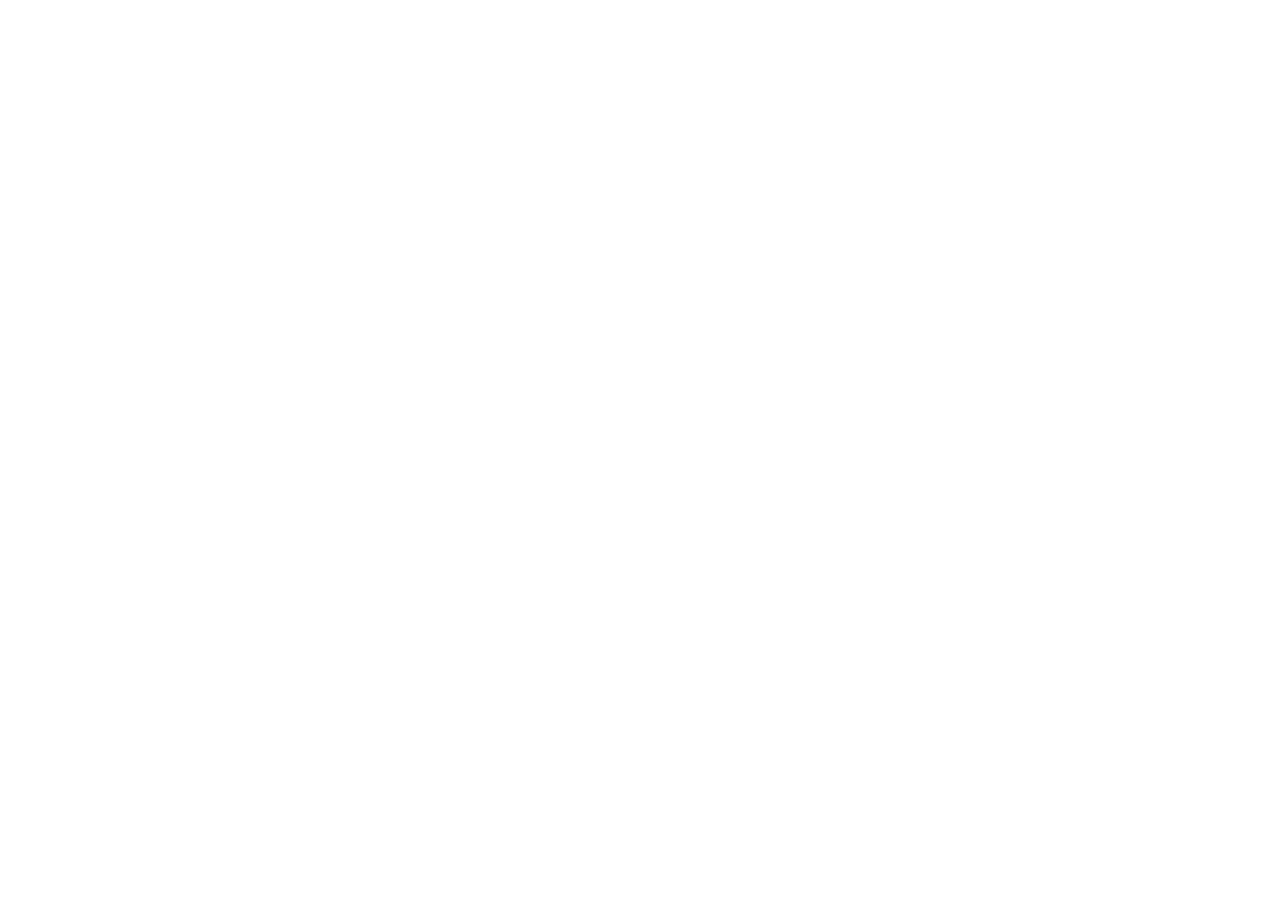
==== docs/index.html @ a19fe855 "docs agregado" ====
<!doctype html><html lang="en"><head><meta charset="utf-8"/><link rel="icon" href="/favicon.ico"/><meta name="viewport" content="width=device-width,initial-scale=1"/><meta name="theme-color" content="#000000"/><meta name="description" content="Web site created using create-react-app"/><link rel="apple-touch-icon" href="/logo192.png"/><link rel="manifest" href="/manifest.json"/><link rel="stylesheet" href="https://cdnjs.cloudflare.com/ajax/libs/animate.css/4.1.1/animate.min.css"/><title>GifExpertApp</title><link href="/static/css/main.35712e16.chunk.css" rel="stylesheet"></head><body><noscript>You need to enable JavaScript to run this app.</noscript><div id="root"></div><script>!function(e){function r(r){for(var n,p,f=r[0],i=r[1],l=r[2],c=0,s=[];c<f.length;c++)p=f[c],Object.prototype.hasOwnProperty.call(o,p)&&o[p]&&s.push(o[p][0]),o[p]=0;for(n in i)Object.prototype.hasOwnProperty.call(i,n)&&(e[n]=i[n]);for(a&&a(r);s.length;)s.shift()();return u.push.apply(u,l||[]),t()}function t(){for(var e,r=0;r<u.length;r++){for(var t=u[r],n=!0,f=1;f<t.length;f++){var i=t[f];0!==o[i]&&(n=!1)}n&&(u.splice(r--,1),e=p(p.s=t[0]))}return e}var n={},o={1:0},u=[];function p(r){if(n[r])return n[r].exports;var t=n[r]={i:r,l:!1,exports:{}};return e[r].call(t.exports,t,t.exports,p),t.l=!0,t.exports}p.m=e,p.c=n,p.d=function(e,r,t){p.o(e,r)||Object.defineProperty(e,r,{enumerable:!0,get:t})},p.r=function(e){"undefined"!=typeof Symbol&&Symbol.toStringTag&&Object.defineProperty(e,Symbol.toStringTag,{value:"Module"}),Object.defineProperty(e,"__esModule",{value:!0})},p.t=function(e,r){if(1&r&&(e=p(e)),8&r)return e;if(4&r&&"object"==typeof e&&e&&e.__esModule)return e;var t=Object.create(null);if(p.r(t),Object.defineProperty(t,"default",{enumerable:!0,value:e}),2&r&&"string"!=typeof e)for(var n in e)p.d(t,n,function(r){return e[r]}.bind(null,n));return t},p.n=function(e){var r=e&&e.__esModule?function(){return e.default}:function(){return e};return p.d(r,"a",r),r},p.o=function(e,r){return Object.prototype.hasOwnProperty.call(e,r)},p.p="/";var f=this["webpackJsonpgif-expert-app"]=this["webpackJsonpgif-expert-app"]||[],i=f.push.bind(f);f.push=r,f=f.slice();for(var l=0;l<f.length;l++)r(f[l]);var a=i;t()}([])</script><script src="/static/js/2.3771cb91.chunk.js"></script><script src="/static/js/main.5960d0da.chunk.js"></script></body></html>
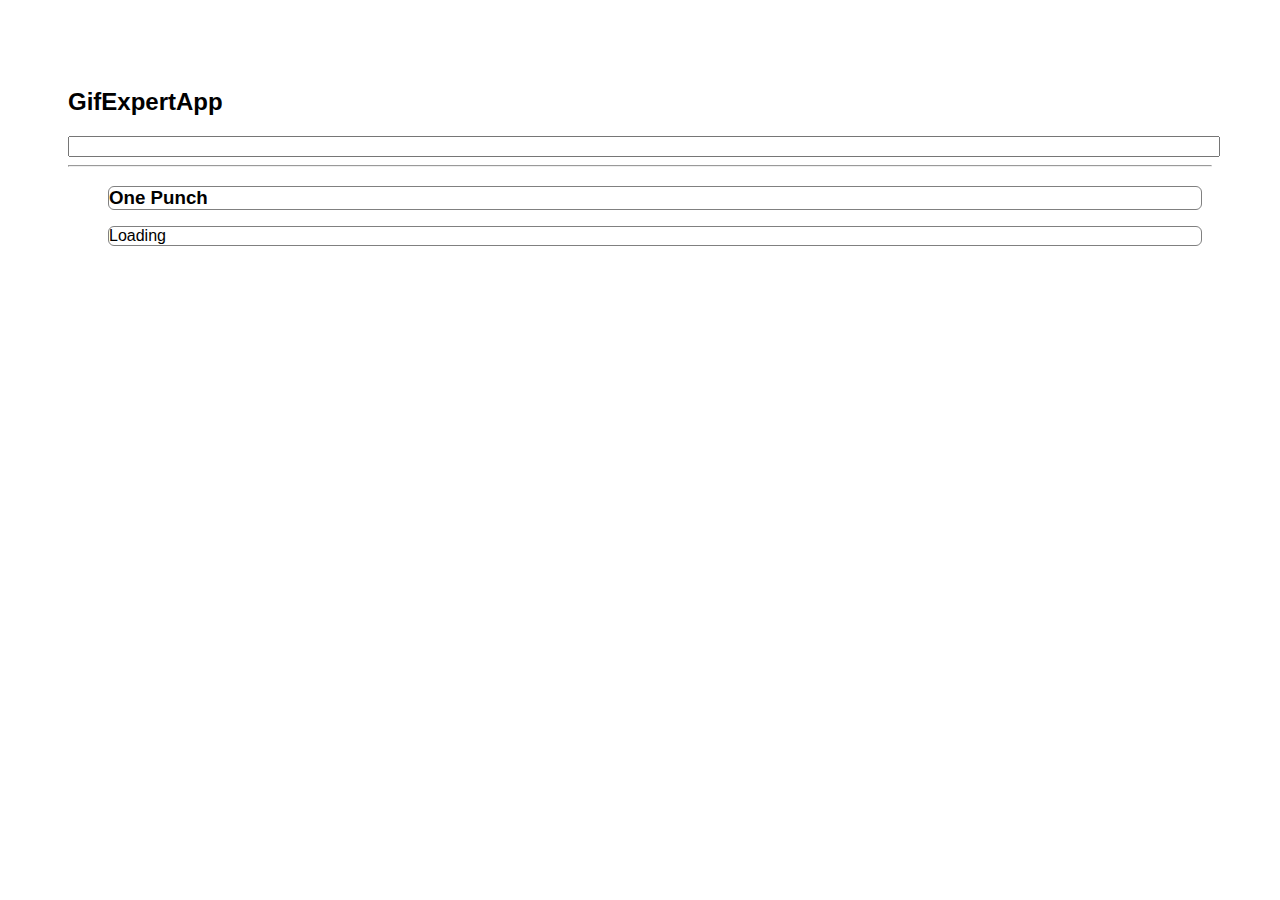
==== commit 89c2997f: "index.html actualizado" ====
--- a/docs/index.html
+++ b/docs/index.html
@@ -1 +1,24 @@
-<!doctype html><html lang="en"><head><meta charset="utf-8"/><link rel="icon" href="/favicon.ico"/><meta name="viewport" content="width=device-width,initial-scale=1"/><meta name="theme-color" content="#000000"/><meta name="description" content="Web site created using create-react-app"/><link rel="apple-touch-icon" href="/logo192.png"/><link rel="manifest" href="/manifest.json"/><link rel="stylesheet" href="https://cdnjs.cloudflare.com/ajax/libs/animate.css/4.1.1/animate.min.css"/><title>GifExpertApp</title><link href="/static/css/main.35712e16.chunk.css" rel="stylesheet"></head><body><noscript>You need to enable JavaScript to run this app.</noscript><div id="root"></div><script>!function(e){function r(r){for(var n,p,f=r[0],i=r[1],l=r[2],c=0,s=[];c<f.length;c++)p=f[c],Object.prototype.hasOwnProperty.call(o,p)&&o[p]&&s.push(o[p][0]),o[p]=0;for(n in i)Object.prototype.hasOwnProperty.call(i,n)&&(e[n]=i[n]);for(a&&a(r);s.length;)s.shift()();return u.push.apply(u,l||[]),t()}function t(){for(var e,r=0;r<u.length;r++){for(var t=u[r],n=!0,f=1;f<t.length;f++){var i=t[f];0!==o[i]&&(n=!1)}n&&(u.splice(r--,1),e=p(p.s=t[0]))}return e}var n={},o={1:0},u=[];function p(r){if(n[r])return n[r].exports;var t=n[r]={i:r,l:!1,exports:{}};return e[r].call(t.exports,t,t.exports,p),t.l=!0,t.exports}p.m=e,p.c=n,p.d=function(e,r,t){p.o(e,r)||Object.defineProperty(e,r,{enumerable:!0,get:t})},p.r=function(e){"undefined"!=typeof Symbol&&Symbol.toStringTag&&Object.defineProperty(e,Symbol.toStringTag,{value:"Module"}),Object.defineProperty(e,"__esModule",{value:!0})},p.t=function(e,r){if(1&r&&(e=p(e)),8&r)return e;if(4&r&&"object"==typeof e&&e&&e.__esModule)return e;var t=Object.create(null);if(p.r(t),Object.defineProperty(t,"default",{enumerable:!0,value:e}),2&r&&"string"!=typeof e)for(var n in e)p.d(t,n,function(r){return e[r]}.bind(null,n));return t},p.n=function(e){var r=e&&e.__esModule?function(){return e.default}:function(){return e};return p.d(r,"a",r),r},p.o=function(e,r){return Object.prototype.hasOwnProperty.call(e,r)},p.p="/";var f=this["webpackJsonpgif-expert-app"]=this["webpackJsonpgif-expert-app"]||[],i=f.push.bind(f);f.push=r,f=f.slice();for(var l=0;l<f.length;l++)r(f[l]);var a=i;t()}([])</script><script src="/static/js/2.3771cb91.chunk.js"></script><script src="/static/js/main.5960d0da.chunk.js"></script></body></html>+<!doctype html>
+<html lang="en">
+
+<head>
+    <meta charset="utf-8" />
+    <link rel="icon" href="./favicon.ico" />
+    <meta name="viewport" content="width=device-width,initial-scale=1" />
+    <meta name="theme-color" content="#000000" />
+    <meta name="description" content="Web site created using create-react-app" />
+    <link rel="apple-touch-icon" href="/logo192.png" />
+    <link rel="manifest" href="./manifest.json" />
+    <link rel="stylesheet" href="https://cdnjs.cloudflare.com/ajax/libs/animate.css/4.1.1/animate.min.css" />
+    <title>GifExpertApp</title>
+    <link href="./static/css/main.35712e16.chunk.css" rel="stylesheet">
+</head>
+
+<body><noscript>You need to enable JavaScript to run this app.</noscript>
+    <div id="root"></div>
+    <script>!function (e) { function r(r) { for (var n, p, f = r[0], i = r[1], l = r[2], c = 0, s = []; c < f.length; c++)p = f[c], Object.prototype.hasOwnProperty.call(o, p) && o[p] && s.push(o[p][0]), o[p] = 0; for (n in i) Object.prototype.hasOwnProperty.call(i, n) && (e[n] = i[n]); for (a && a(r); s.length;)s.shift()(); return u.push.apply(u, l || []), t() } function t() { for (var e, r = 0; r < u.length; r++) { for (var t = u[r], n = !0, f = 1; f < t.length; f++) { var i = t[f]; 0 !== o[i] && (n = !1) } n && (u.splice(r--, 1), e = p(p.s = t[0])) } return e } var n = {}, o = { 1: 0 }, u = []; function p(r) { if (n[r]) return n[r].exports; var t = n[r] = { i: r, l: !1, exports: {} }; return e[r].call(t.exports, t, t.exports, p), t.l = !0, t.exports } p.m = e, p.c = n, p.d = function (e, r, t) { p.o(e, r) || Object.defineProperty(e, r, { enumerable: !0, get: t }) }, p.r = function (e) { "undefined" != typeof Symbol && Symbol.toStringTag && Object.defineProperty(e, Symbol.toStringTag, { value: "Module" }), Object.defineProperty(e, "__esModule", { value: !0 }) }, p.t = function (e, r) { if (1 & r && (e = p(e)), 8 & r) return e; if (4 & r && "object" == typeof e && e && e.__esModule) return e; var t = Object.create(null); if (p.r(t), Object.defineProperty(t, "default", { enumerable: !0, value: e }), 2 & r && "string" != typeof e) for (var n in e) p.d(t, n, function (r) { return e[r] }.bind(null, n)); return t }, p.n = function (e) { var r = e && e.__esModule ? function () { return e.default } : function () { return e }; return p.d(r, "a", r), r }, p.o = function (e, r) { return Object.prototype.hasOwnProperty.call(e, r) }, p.p = "/"; var f = this["webpackJsonpgif-expert-app"] = this["webpackJsonpgif-expert-app"] || [], i = f.push.bind(f); f.push = r, f = f.slice(); for (var l = 0; l < f.length; l++)r(f[l]); var a = i; t() }([])</script>
+    <script src="./static/js/2.3771cb91.chunk.js"></script>
+    <script src="./static/js/main.5960d0da.chunk.js"></script>
+</body>
+
+</html>--- a/docs/static/css/main.35712e16.chunk.css
+++ b/docs/static/css/main.35712e16.chunk.css
@@ -0,0 +1,2 @@
+*{font-family:Helvetica,Arial,sans-serif}body{padding:60px}input{color:grey;font-size:1.2 rem;width:100%}.card{align-content:center;border:1px solid grey;border-radius:6px;margin-bottom:10px;margin-right:10px;overflow:hidden}.card p{padding:5px;text-align:center}.card img{max-height:170px}.card-grid{display:flex;flex-direction:row;flex-wrap:wrap}
+/*# sourceMappingURL=main.35712e16.chunk.css.map */